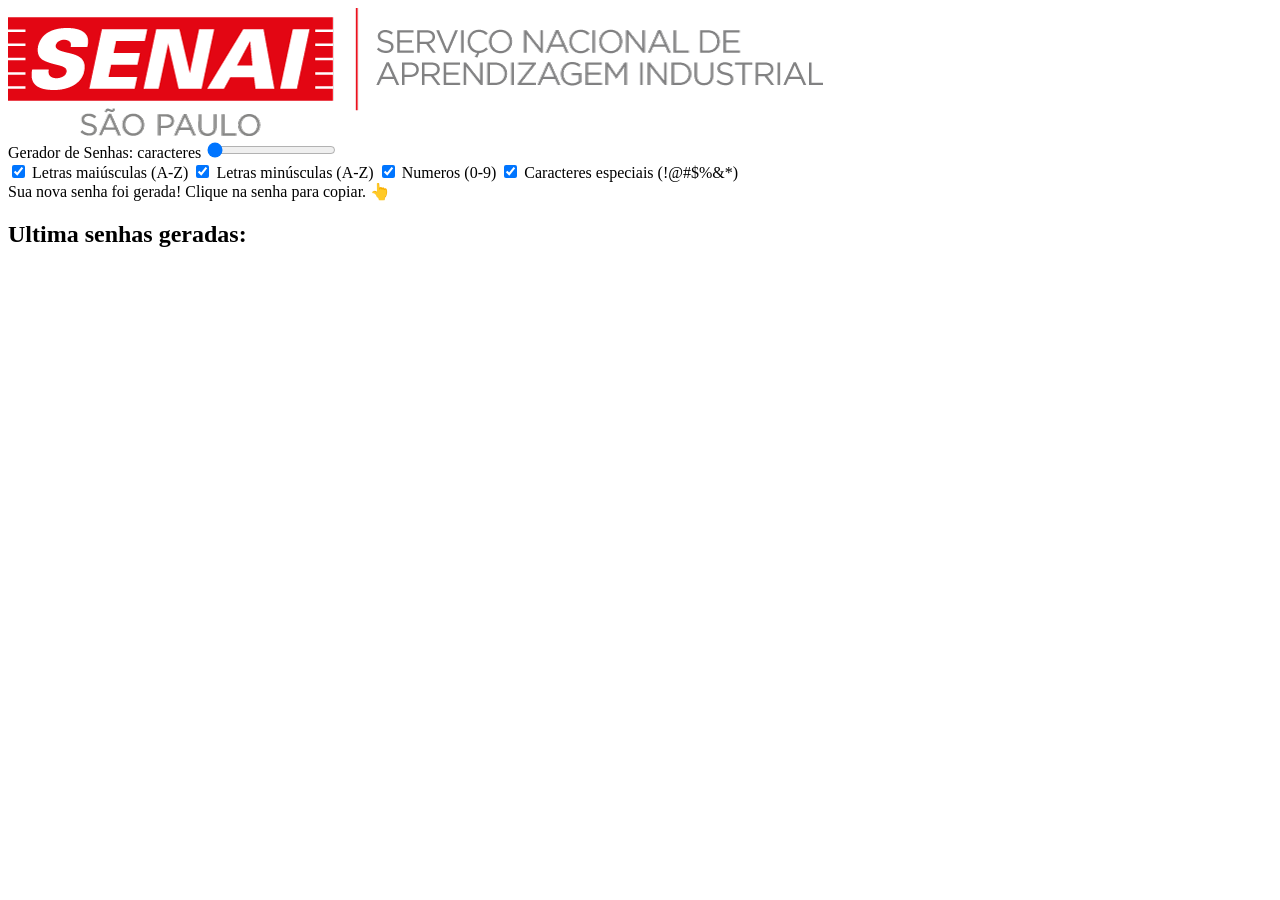
==== 02-Password-generator/index.html @ 81025db9 "feat(pwd, html): Marcação html, estrutura de pastas" ====
<!DOCTYPE html>
<html lang="en">

<head>
    <!-- Aceitando caracteres utilizados na lingua portuguesa -->
    <meta charset="UTF-8">
    <!-- Responsividade -->
    <meta name="viewport" content="width=device-width, initial-scale=1.0">

    <!-- SEO -->
    <meta name="keywords" content="Gerador de senhas">

    <!-- CSS -->
    <link rel="stylesheet" href="./assets/style/app-pwd-styles.css">

    <!-- Atributo defer para imporar o js depois do dom carregar -->
    <script src="./assets/js/app-pwd-logic.js" defer></script>

    <!-- Titulo do site -->
    <title>Gerador de Senhas - SENAI-SP</title>
</head>
<main class="app-pwd">
    <!-- Cabeçalho dinamico que exibe data e hora e a mensagem de saudacao -->
    <header class="app-pwd__header">
        <span class="app-pwd__datetime"></span>
        <span class="app-pwd__welcomel"></span>
    </header>
    <!-- Seção principal que contem todos os elementos interativos do app gerador de senhas -->
    <section class="app-pwd__main">

        <img src="./assets/img/logo-senai-sp.png" alt="Logo SENAI SP" class="app-pwd__logo"></img>
        <!-- Container de entrada que agrupa o controle deslizante e opcoes de senha -->
        <div class="app-pwd__input">
            <!-- Exibicao do tamanho selecionado da senha -->
            <span class="app-pwd__text">Gerador de Senhas: <span class="app-pwd__size"></span>caracteres</span>
            <!-- Controle deslizante para selecionar o tamnao da senha -->
            <input type="range" class="app-pwd__slider" min="8" max="16" value="8">

            <!-- Grupo de opcoes para personalizacao da senha -->
            <div class="app-pwd__options">
                <label class="app-pwd__option" name="uppercase-label">
                    <input type="checkbox" class="app-pwd__checkbox uppercase-check" name="uppercase" checked>
                    Letras maiúsculas (A-Z)
                </label>

                <label class="app-pwd__option" name="lowercase-label">
                    <input type="checkbox" class="app-pwd__checkbox lowercase-check" name="lowercase" checked>
                    Letras minúsculas (A-Z)
                </label>
                <label class="app-pwd__option" name="numbers-label">
                    <input type="checkbox" class="app-pwd__checkbox numbers-check" name="numbers" checked>
                    Numeros (0-9)
                </label>
                <label class="app-pwd__option" name="special-label">
                    <input type="checkbox" class="app-pwd__checkbox special-check" name="special" checked>
                    Caracteres especiais (!@#$%&*)
                </label>
            </div>
        </div>
        <!-- Container que exibe a senha gerada e permite cópia -->
        <div class="app-pwd__result hide">
            <span class="app-pwd__title">Sua nova senha foi gerada!</span>
            <span class="app-pwd__output"></span>
            <span class="app-pwd__tooltip">Clique na senha para copiar. 👆</span>
        </div>
        <!-- Container que mantém o histórico das ultimas senhas geradas -->
        <div class="app-pwd__history">
            <h2 class="app-pwd__history-title">Ultima senhas geradas:</h2>
            <ul class="app-pwd__history-list"></ul>
        </div>
    </section>
</main>

<body>

</body>

</html>
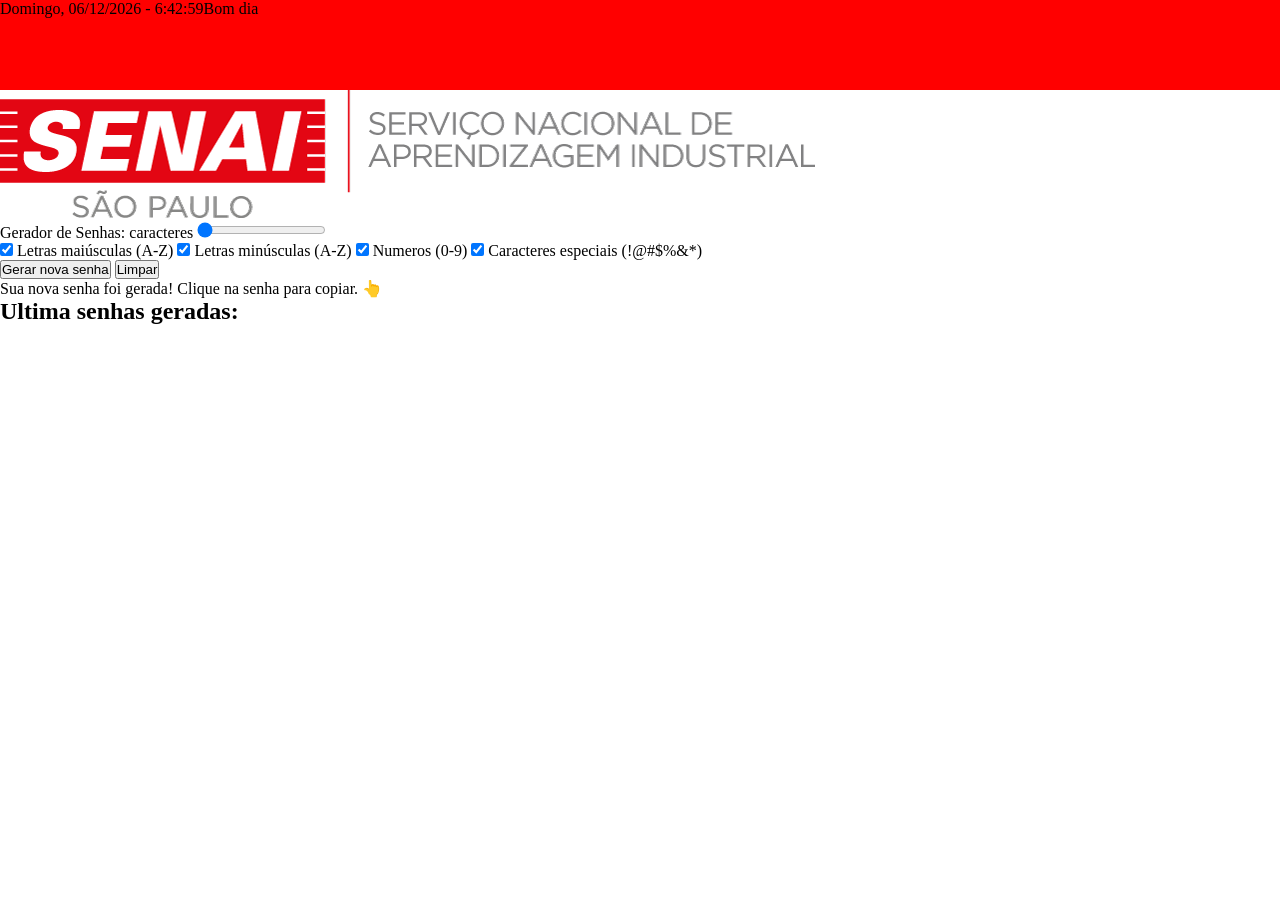
==== commit 1515eef5: "feat(pwd, logic, style): estilização basica, obtendo elementos dom, criacao de funcao retornar hora " ====
--- a/02-Password-generator/index.html
+++ b/02-Password-generator/index.html
@@ -23,7 +23,7 @@
     <!-- Cabeçalho dinamico que exibe data e hora e a mensagem de saudacao -->
     <header class="app-pwd__header">
         <span class="app-pwd__datetime"></span>
-        <span class="app-pwd__welcomel"></span>
+        <span class="app-pwd__welcome"></span>
     </header>
     <!-- Seção principal que contem todos os elementos interativos do app gerador de senhas -->
     <section class="app-pwd__main">
@@ -56,6 +56,10 @@
                     Caracteres especiais (!@#$%&*)
                 </label>
             </div>
+            <div class="app-pwd__button-container">
+                <button class="app-pwd__button">Gerar nova senha</button>
+                <button class="app-pwd__button app-pwd__button--clear">Limpar</button>
+            </div>
         </div>
         <!-- Container que exibe a senha gerada e permite cópia -->
         <div class="app-pwd__result hide">
--- a/02-Password-generator/assets/style/app-pwd-styles.css
+++ b/02-Password-generator/assets/style/app-pwd-styles.css
@@ -0,0 +1,20 @@
+/* reset */
+
+* {
+    box-sizing: border-box;
+    padding: 0;
+    margin: 0;
+}
+
+
+/* Header */
+.app-pwd__header {
+    display: flex;
+    background-color: rgb(255, 0, 0);
+    height: 10vh;
+    width: 100vw;
+}
+
+.app-pwd__header h1 {
+    color: white;
+}
